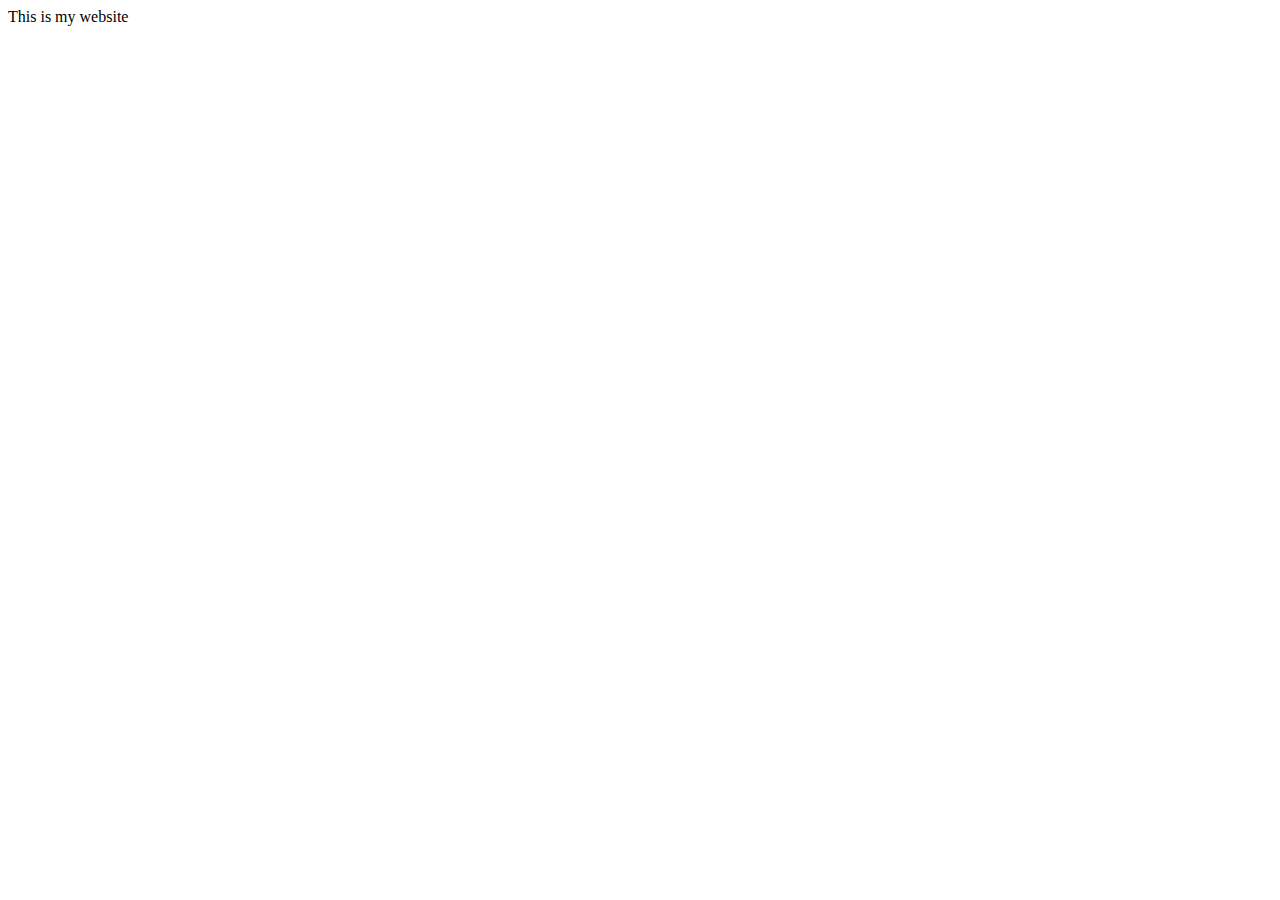
==== index.html @ 9ae807ce "-initial commit" ====
<html lang="en">
<head>
    <meta charset="UTF-8">
    <meta name="viewport" content="width=device-width, initial-scale=1.0">
    <title>Ayaan Gauhar</title>
</head>
<body>
    This is my website
</body>
</html>
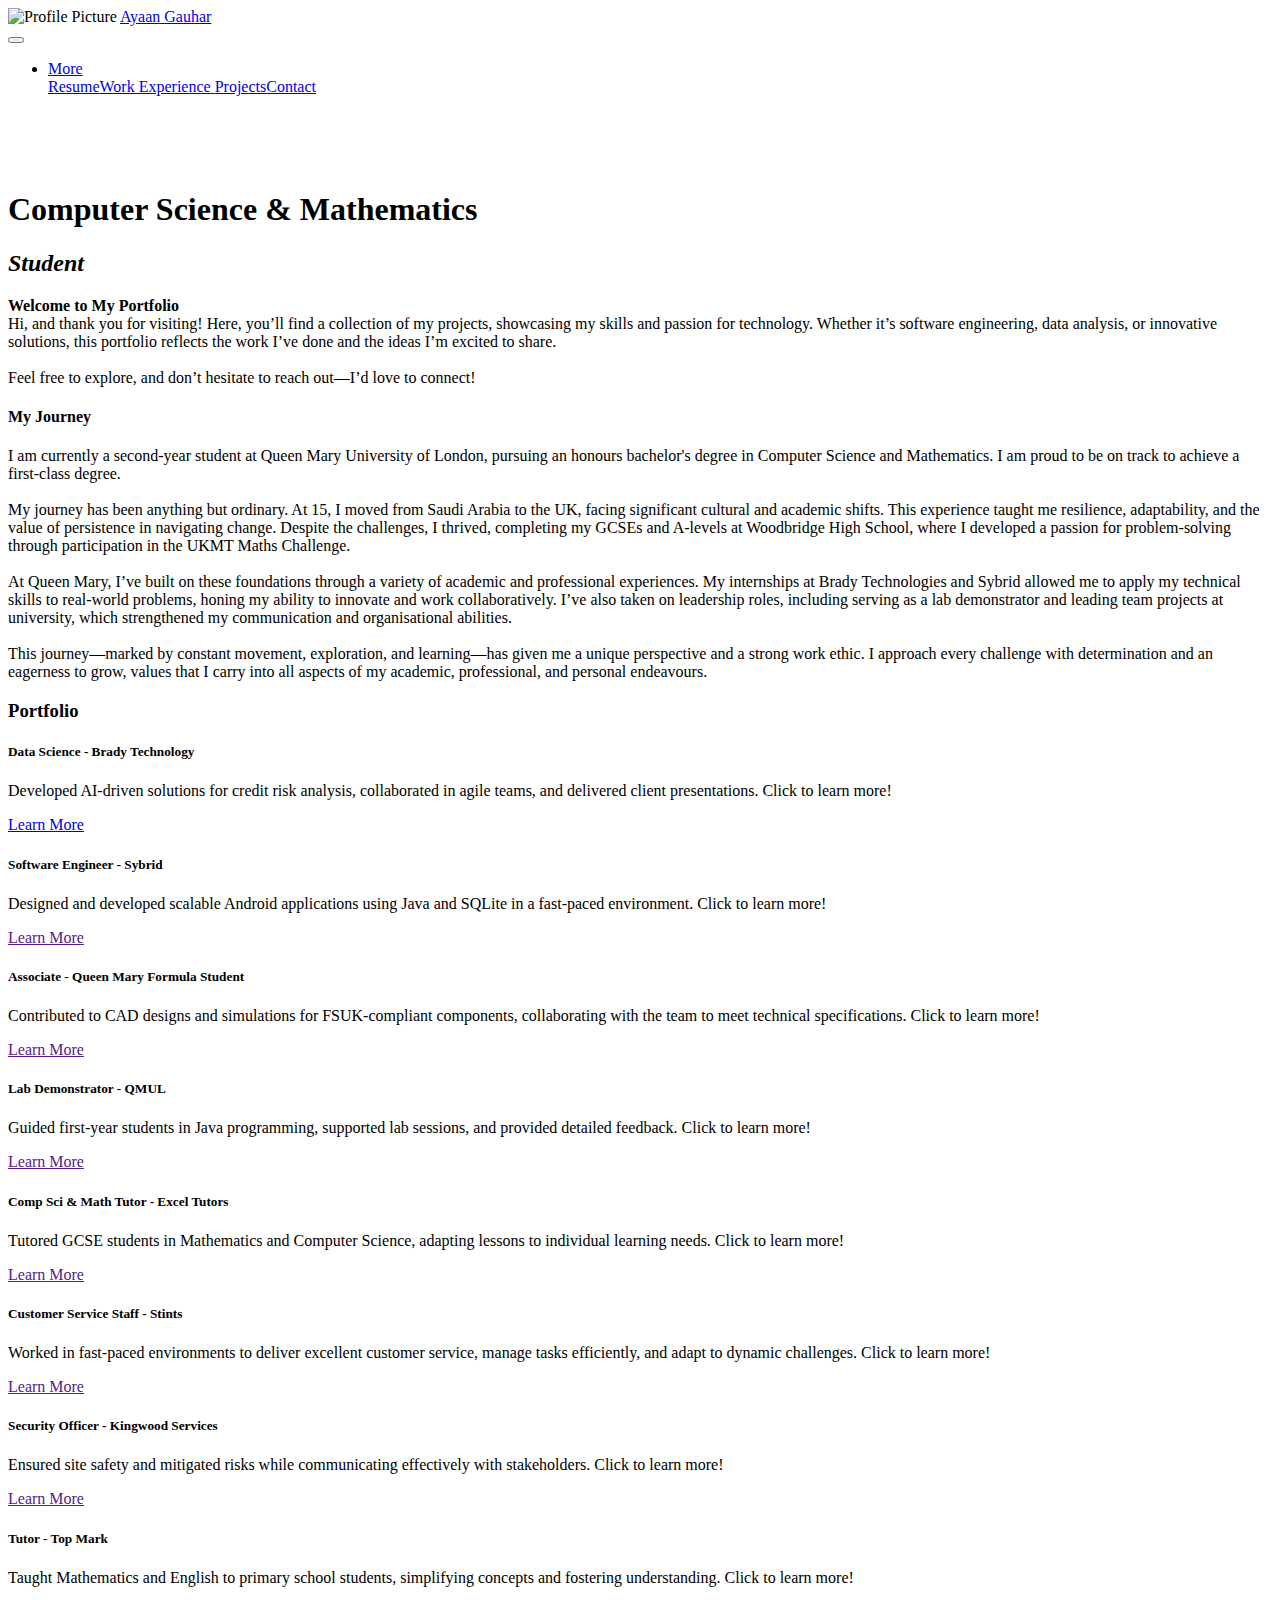
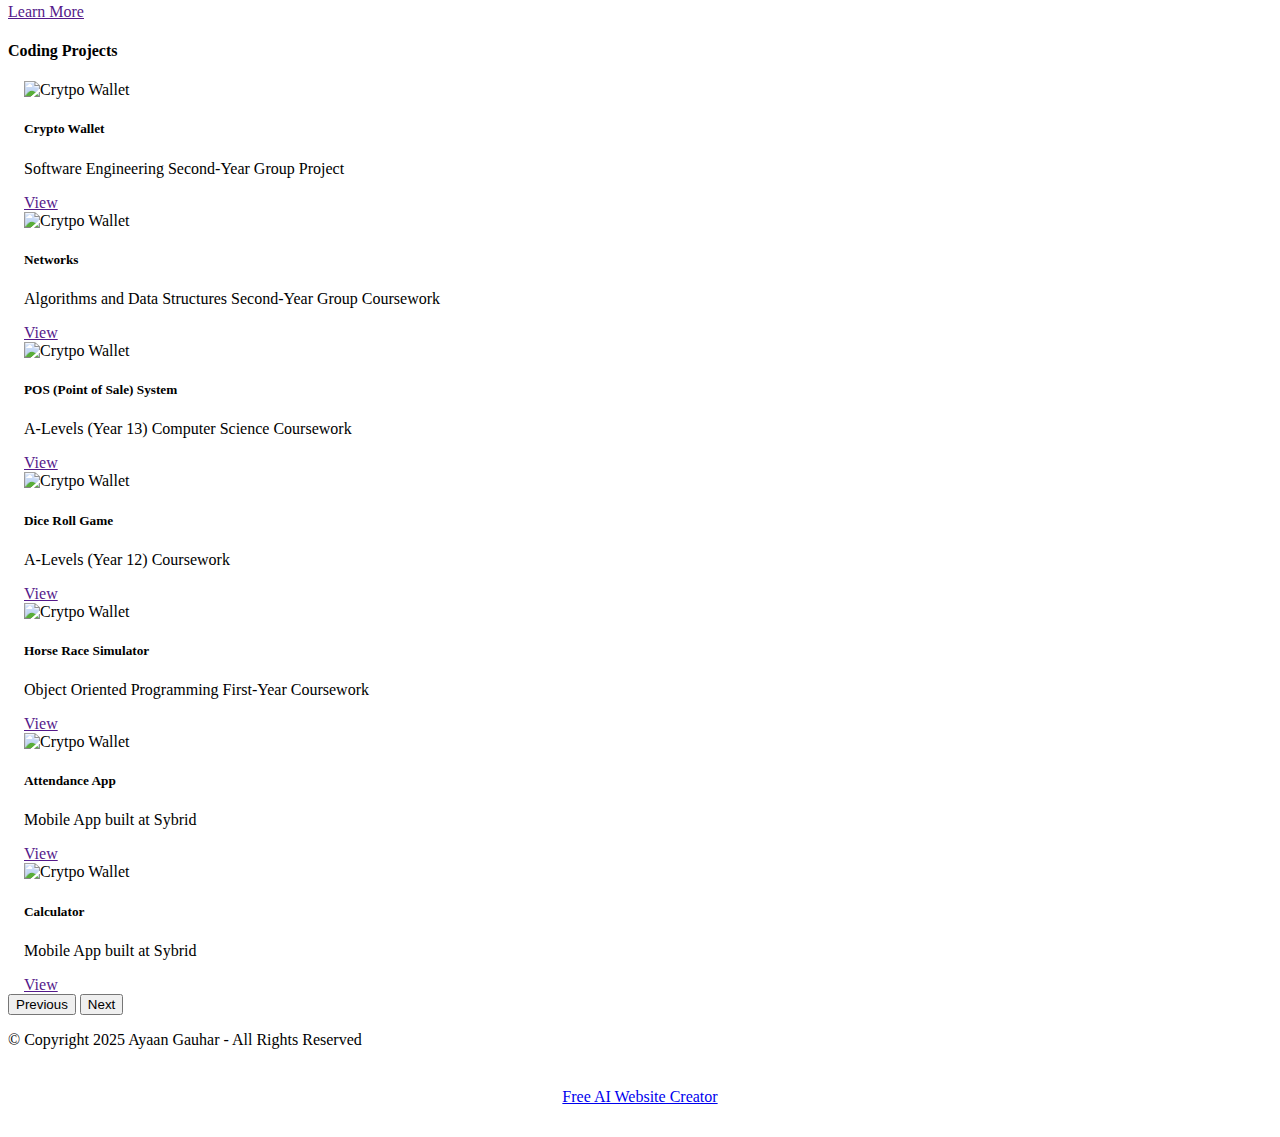
==== commit c8c3c320: "Add files via upload" ====
--- a/index.html
+++ b/index.html
@@ -1,10 +1,388 @@
-<html lang="en">
+<!DOCTYPE html>
+<html  >
 <head>
-    <meta charset="UTF-8">
-    <meta name="viewport" content="width=device-width, initial-scale=1.0">
-    <title>Ayaan Gauhar</title>
+  <!-- Site made with Mobirise Website Builder v5.9.25, https://mobirise.com -->
+  <meta charset="UTF-8">
+  <meta http-equiv="X-UA-Compatible" content="IE=edge">
+  <meta name="generator" content="Mobirise v5.9.25, mobirise.com">
+  <meta name="viewport" content="width=device-width, initial-scale=1, minimum-scale=1">
+  <link rel="shortcut icon" href="assets/images/profile-pic-2-139x94.jpeg" type="image/x-icon">
+  <meta name="description" content="">
+  
+  
+  <title>Home</title>
+  <link rel="stylesheet" href="assets/web/assets/mobirise-icons2/mobirise2.css">
+  <link rel="stylesheet" href="assets/bootstrap/css/bootstrap.min.css">
+  <link rel="stylesheet" href="assets/bootstrap/css/bootstrap-grid.min.css">
+  <link rel="stylesheet" href="assets/bootstrap/css/bootstrap-reboot.min.css">
+  <link rel="stylesheet" href="assets/animatecss/animate.css">
+  <link rel="stylesheet" href="assets/dropdown/css/style.css">
+  <link rel="stylesheet" href="assets/socicon/css/styles.css">
+  <link rel="stylesheet" href="assets/theme/css/style.css">
+  <link rel="preload" href="https://fonts.googleapis.com/css?family=Inter+Tight:100,200,300,400,500,600,700,800,900,100i,200i,300i,400i,500i,600i,700i,800i,900i&display=swap" as="style" onload="this.onload=null;this.rel='stylesheet'">
+  <noscript><link rel="stylesheet" href="https://fonts.googleapis.com/css?family=Inter+Tight:100,200,300,400,500,600,700,800,900,100i,200i,300i,400i,500i,600i,700i,800i,900i&display=swap"></noscript>
+  <link rel="preload" as="style" href="assets/mobirise/css/mbr-additional.css?v=018lyL"><link rel="stylesheet" href="assets/mobirise/css/mbr-additional.css?v=018lyL" type="text/css">
+
+  
+  
+  
 </head>
 <body>
-    This is my website
-</body>
+  
+  <section data-bs-version="5.1" class="menu menu5 cid-uAZulMUnfk" once="menu" id="menu05-1j">
+	
+
+	<nav class="navbar navbar-dropdown navbar-fixed-top navbar-expand-lg">
+		<div class="container">
+			<div class="navbar-brand">
+				<span class="navbar-logo">
+					
+						<img src="assets/images/profile-pic-2-139x94.jpeg" alt="Profile Picture" style="height: 4rem;">
+					
+				</span>
+				<span class="navbar-caption-wrap"><a class="navbar-caption text-black text-primary display-7" href="index.html">Ayaan Gauhar</a></span>
+			</div>
+			<button class="navbar-toggler" type="button" data-toggle="collapse" data-bs-toggle="collapse" data-target="#navbarSupportedContent" data-bs-target="#navbarSupportedContent" aria-controls="navbarNavAltMarkup" aria-expanded="false" aria-label="Toggle navigation">
+				<div class="hamburger">
+					<span></span>
+					<span></span>
+					<span></span>
+					<span></span>
+				</div>
+			</button>
+			<div class="collapse navbar-collapse" id="navbarSupportedContent">
+				<ul class="navbar-nav nav-dropdown nav-right" data-app-modern-menu="true"><li class="nav-item dropdown"><a class="nav-link link text-black dropdown-toggle show display-4" href="https://mobiri.se" data-toggle="dropdown-submenu" data-bs-toggle="dropdown" data-bs-auto-close="outside" aria-expanded="true">More</a><div class="dropdown-menu show" aria-labelledby="dropdown-572" data-bs-popper="none"><a class="text-black dropdown-item text-primary display-4" href="assets/files/CV.pdf" target="_blank">Resume</a><a class="text-black show dropdown-item text-primary display-4" href="index.html#features022-1p">Work Experience&nbsp;</a><a class="text-black show dropdown-item text-primary display-4" href="index.html#features017-1q">Projects</a><a class="text-black show dropdown-item text-primary display-4" href="index.html#footer03-1m">Contact</a></div></li></ul>
+				
+			</div>
+		</div>
+	</nav>
+</section>
+
+<section data-bs-version="5.1" class="header09 startm5 cid-uAZeXMY0G0 mbr-fullscreen" id="header09-1i">	
+    
+	
+	
+	<div class="container-fluid">
+		<div class="row">
+			<div class="content-wrap col-12 col-md-12">
+				<h1 class="mbr-section-title mbr-fonts-style mbr-white mb-4 display-2"><strong><br></strong><br><strong>Computer Science &amp; Mathematics</strong></h1>
+				<h2 class="mbr-section-title mbr-fonts-style mbr-white mb-4 display-2"><em>Student</em></h2>
+				<p class="mbr-fonts-style mbr-text mbr-white mb-4 display-7"><strong>Welcome to My Portfolio<br></strong>Hi, and thank you for visiting! Here, you’ll find a collection of my projects, showcasing my skills and passion for technology. Whether it’s software engineering, data analysis, or innovative solutions, this portfolio reflects the work I’ve done and the ideas I’m excited to share.<br><br>Feel free to explore, and don’t hesitate to reach out—I’d love to connect!</p>
+				
+			</div>
+		</div>
+	</div>
+</section>
+
+<section data-bs-version="5.1" class="start article6 cid-uAZRi08LKu" id="article06-1o">
+	
+
+	
+	
+	<div class="container">
+		<div class="row justify-content-center">
+			<div class="card col-md-12 col-lg-12">
+				<div class="card-wrapper">
+					<div class="card-box align-left">
+						<h4 class="card-title mbr-fonts-style display-2"><strong>My Journey</strong></h4>
+						<p class="mbr-text mbr-fonts-style mt-4 display-7">I am currently a second-year student at Queen Mary University of London, pursuing an honours bachelor's degree in Computer Science and Mathematics. I am proud to be on track to achieve a first-class degree.<br><br>My journey has been anything but ordinary. At 15, I moved from Saudi Arabia to the UK, facing significant cultural and academic shifts. This experience taught me resilience, adaptability, and the value of persistence in navigating change. Despite the challenges, I thrived, completing my GCSEs and A-levels at Woodbridge High School, where I developed a passion for problem-solving through participation in the UKMT Maths Challenge.<br><br>At Queen Mary, I’ve built on these foundations through a variety of academic and professional experiences. My internships at Brady Technologies and Sybrid allowed me to apply my technical skills to real-world problems, honing my ability to innovate and work collaboratively. I’ve also taken on leadership roles, including serving as a lab demonstrator and leading team projects at university, which strengthened my communication and organisational abilities.<br><br>This journey—marked by constant movement, exploration, and learning—has given me a unique perspective and a strong work ethic. I approach every challenge with determination and an eagerness to grow, values that I carry into all aspects of my academic, professional, and personal endeavours.</p>
+						
+					</div>
+				</div>
+			</div>
+		</div>
+	</div>
+</section>
+
+<section data-bs-version="5.1" class="features22 cid-uAZS7uYpTA" id="features022-1p">
+  
+
+  
+  
+  <div class="container">
+    <div class="row mb-5 justify-content-center">
+      <div class="col-12 content-head">
+        <h3 class="mbr-section-title mbr-fonts-style align-center mb-0 display-2"><strong>Portfolio</strong></h3>
+        
+      </div>
+    </div>
+    <div class="row mbr-masonry" data-masonry="{&quot;percentPosition&quot;: true }">
+      <div class="item features-without-image col-12 col-md-6 col-lg-4 item-mb active">
+        <div class="item-wrapper">
+          <div class="card-box align-left">
+            
+            <h5 class="card-title mbr-fonts-style display-5"><strong>Data Science - Brady Technology</strong></h5>
+            <p class="card-text mbr-fonts-style display-7">Developed AI-driven solutions for credit risk analysis, collaborated in agile teams, and delivered client presentations. Click to learn more!</p>
+
+            <div class="mbr-section-btn item-footer"><a href="page1.html" class="btn item-btn btn-black-outline display-7">Learn More</a></div>
+          </div>
+        </div>
+      </div>
+      <div class="item features-without-image col-12 col-md-6 col-lg-4 item-mb">
+        <div class="item-wrapper">
+          <div class="card-box align-left">
+            
+            <h5 class="card-title mbr-fonts-style display-5"><strong>Software Engineer - Sybrid</strong></h5>
+            <p class="card-text mbr-fonts-style display-7">Designed and developed scalable Android applications using Java and SQLite in a fast-paced environment. Click to learn more!</p>
+
+            <div class="mbr-section-btn item-footer"><a href="" class="btn item-btn btn-black-outline display-7">Learn More</a></div>
+          </div>
+        </div>
+      </div><div class="item features-without-image col-12 col-md-6 col-lg-4 item-mb">
+        <div class="item-wrapper">
+          <div class="card-box align-left">
+            
+            <h5 class="card-title mbr-fonts-style display-5"><strong>Associate - Queen Mary Formula Student</strong></h5>
+            <p class="card-text mbr-fonts-style display-7">Contributed to CAD designs and simulations for FSUK-compliant components, collaborating with the team to meet technical specifications. Click to learn more!</p>
+
+            <div class="mbr-section-btn item-footer"><a href="" class="btn item-btn btn-black-outline display-7">Learn More</a></div>
+          </div>
+        </div>
+      </div><div class="item features-without-image col-12 col-md-6 col-lg-4 item-mb">
+        <div class="item-wrapper">
+          <div class="card-box align-left">
+            
+            <h5 class="card-title mbr-fonts-style display-5">
+              <strong>Lab Demonstrator - QMUL</strong></h5>
+            <p class="card-text mbr-fonts-style display-7">Guided first-year students in Java programming, supported lab sessions, and provided detailed feedback. Click to learn more!</p>
+
+            <div class="mbr-section-btn item-footer"><a href="" class="btn item-btn btn-black-outline display-7">Learn More</a></div>
+          </div>
+        </div>
+      </div><div class="item features-without-image col-12 col-md-6 col-lg-4 item-mb">
+        <div class="item-wrapper">
+          <div class="card-box align-left">
+            
+            <h5 class="card-title mbr-fonts-style display-5"><strong>Comp Sci &amp; Math Tutor - Excel Tutors</strong></h5>
+            <p class="card-text mbr-fonts-style display-7">Tutored GCSE students in Mathematics and Computer Science, adapting lessons to individual learning needs. Click to learn more!</p>
+
+            <div class="mbr-section-btn item-footer"><a href="" class="btn item-btn btn-black-outline display-7">Learn More</a></div>
+          </div>
+        </div>
+      </div><div class="item features-without-image col-12 col-md-6 col-lg-4 item-mb">
+        <div class="item-wrapper">
+          <div class="card-box align-left">
+            
+            <h5 class="card-title mbr-fonts-style display-5">
+              <strong>Customer Service Staff - Stints</strong></h5>
+            <p class="card-text mbr-fonts-style display-7">Worked in fast-paced environments to deliver excellent customer service, manage tasks efficiently, and adapt to dynamic challenges. Click to learn more!</p>
+
+            <div class="mbr-section-btn item-footer"><a href="" class="btn item-btn btn-black-outline display-7">Learn More</a></div>
+          </div>
+        </div>
+      </div><div class="item features-without-image col-12 col-md-6 col-lg-4 item-mb">
+        <div class="item-wrapper">
+          <div class="card-box align-left">
+            
+            <h5 class="card-title mbr-fonts-style display-5"><strong>Security Officer - Kingwood Services</strong></h5>
+            <p class="card-text mbr-fonts-style display-7">Ensured site safety and mitigated risks while communicating effectively with stakeholders. Click to learn more!</p>
+
+            <div class="mbr-section-btn item-footer"><a href="" class="btn item-btn btn-black-outline display-7">Learn More</a></div>
+          </div>
+        </div>
+      </div><div class="item features-without-image col-12 col-md-6 col-lg-4 item-mb">
+        <div class="item-wrapper">
+          <div class="card-box align-left">
+            
+            <h5 class="card-title mbr-fonts-style display-5"><strong>Tutor - Top Mark</strong></h5>
+            <p class="card-text mbr-fonts-style display-7">Taught Mathematics and English to primary school students, simplifying concepts and fostering understanding. Click to learn more!</p>
+
+            <div class="mbr-section-btn item-footer"><a href="" class="btn item-btn btn-black-outline display-7">Learn More</a></div>
+          </div>
+        </div>
+      </div>
+      
+      
+      
+      
+    </div>
+  </div>
+</section>
+
+<section data-bs-version="5.1" class="features017 mbr-embla cid-uAZU6IP0qd" id="features017-1q">
+	
+	
+	<div class="position-relative">
+		<div class="container-fluid">
+			<div class="row justify-content-center">
+				<div class="col-12 content-head">
+					<div class="mbr-section-head mb-5">
+						<h4 class="mbr-section-title mbr-fonts-style align-center mb-0 display-2">
+							<strong>Coding Projects</strong></h4>
+						
+					</div>
+				</div>
+			</div>
+		</div>
+
+		<div class="embla" data-skip-snaps="true" data-align="center" data-contain-scroll="trimSnaps" data-loop="true" data-auto-play="true" data-auto-play-interval="6" data-draggable="true">
+			<div class="embla__viewport container-fluid">
+				<div class="embla__container">
+					
+					
+					
+					
+					
+					
+					
+					<div class="embla__slide slider-image item active" style="margin-left: 1rem; margin-right: 1rem;">
+					<div class="slide-content">
+						<div class="item-img">
+							<div class="item-wrapper">
+								<img src="assets/images/cryptowallet-600x600.jpg" alt="Crytpo Wallet" title="" data-slide-to="0" data-bs-slide-to="0">
+							</div>
+						</div>
+						<div class="item-content">
+							<h5 class="item-title mbr-fonts-style display-5">
+								<strong>Crypto Wallet</strong></h5>
+							
+							<p class="mbr-text mbr-fonts-style mt-3 display-7">Software Engineering Second-Year Group Project</p>
+						</div>
+						<div class="mbr-section-btn item-footer mt-2"><a href="" class="btn item-btn btn-black-outline display-7" target="_blank">View</a></div>
+					</div>
+					</div><div class="embla__slide slider-image item active" style="margin-left: 1rem; margin-right: 1rem;">
+					<div class="slide-content">
+						<div class="item-img">
+							<div class="item-wrapper">
+								<img src="assets/images/network-600x597.jpg" alt="Crytpo Wallet" title="" data-slide-to="1" data-bs-slide-to="1">
+							</div>
+						</div>
+						<div class="item-content">
+							<h5 class="item-title mbr-fonts-style display-5">
+								<strong>Networks</strong></h5>
+							
+							<p class="mbr-text mbr-fonts-style mt-3 display-7">Algorithms and Data Structures Second-Year Group Coursework</p>
+						</div>
+						<div class="mbr-section-btn item-footer mt-2"><a href="" class="btn item-btn btn-black-outline display-7" target="_blank">View</a></div>
+					</div>
+					</div><div class="embla__slide slider-image item active" style="margin-left: 1rem; margin-right: 1rem;">
+					<div class="slide-content">
+						<div class="item-img">
+							<div class="item-wrapper">
+								<img src="assets/images/tillsystem-600x600.jpg" alt="Crytpo Wallet" title="" data-slide-to="2" data-bs-slide-to="2">
+							</div>
+						</div>
+						<div class="item-content">
+							<h5 class="item-title mbr-fonts-style display-5">
+								<strong>POS (Point of Sale) System</strong></h5>
+							
+							<p class="mbr-text mbr-fonts-style mt-3 display-7">A-Levels (Year 13) Computer Science Coursework</p>
+						</div>
+						<div class="mbr-section-btn item-footer mt-2"><a href="" class="btn item-btn btn-black-outline display-7" target="_blank">View</a></div>
+					</div>
+					</div><div class="embla__slide slider-image item active" style="margin-left: 1rem; margin-right: 1rem;">
+					<div class="slide-content">
+						<div class="item-img">
+							<div class="item-wrapper">
+								<img src="assets/images/dice-600x900.jpg" alt="Crytpo Wallet" title="" data-slide-to="3" data-bs-slide-to="3">
+							</div>
+						</div>
+						<div class="item-content">
+							<h5 class="item-title mbr-fonts-style display-5">
+								<strong>Dice Roll Game</strong></h5>
+							
+							<p class="mbr-text mbr-fonts-style mt-3 display-7">A-Levels (Year 12) Coursework</p>
+						</div>
+						<div class="mbr-section-btn item-footer mt-2"><a href="" class="btn item-btn btn-black-outline display-7" target="_blank">View</a></div>
+					</div>
+					</div><div class="embla__slide slider-image item active" style="margin-left: 1rem; margin-right: 1rem;">
+					<div class="slide-content">
+						<div class="item-img">
+							<div class="item-wrapper">
+								<img src="assets/images/horserace-600x400.jpg" alt="Crytpo Wallet" title="" data-slide-to="4" data-bs-slide-to="4">
+							</div>
+						</div>
+						<div class="item-content">
+							<h5 class="item-title mbr-fonts-style display-5"><strong>Horse Race Simulator</strong></h5>
+							
+							<p class="mbr-text mbr-fonts-style mt-3 display-7">Object Oriented Programming First-Year Coursework</p>
+						</div>
+						<div class="mbr-section-btn item-footer mt-2"><a href="" class="btn item-btn btn-black-outline display-7" target="_blank">View</a></div>
+					</div>
+					</div><div class="embla__slide slider-image item active" style="margin-left: 1rem; margin-right: 1rem;">
+					<div class="slide-content">
+						<div class="item-img">
+							<div class="item-wrapper">
+								<img src="assets/images/attendance-600x600.jpg" alt="Crytpo Wallet" title="" data-slide-to="5" data-bs-slide-to="5">
+							</div>
+						</div>
+						<div class="item-content">
+							<h5 class="item-title mbr-fonts-style display-5"><strong>Attendance App</strong></h5>
+							
+							<p class="mbr-text mbr-fonts-style mt-3 display-7">Mobile App built at Sybrid</p>
+						</div>
+						<div class="mbr-section-btn item-footer mt-2"><a href="" class="btn item-btn btn-black-outline display-7" target="_blank">View</a></div>
+					</div>
+					</div><div class="embla__slide slider-image item active" style="margin-left: 1rem; margin-right: 1rem;">
+					<div class="slide-content">
+						<div class="item-img">
+							<div class="item-wrapper">
+								<img src="assets/images/calculator-600x600.png" alt="Crytpo Wallet" title="" data-slide-to="6" data-bs-slide-to="6">
+							</div>
+						</div>
+						<div class="item-content">
+							<h5 class="item-title mbr-fonts-style display-5"><strong>Calculator</strong></h5>
+							
+							<p class="mbr-text mbr-fonts-style mt-3 display-7">Mobile App built at Sybrid</p>
+						</div>
+						<div class="mbr-section-btn item-footer mt-2"><a href="" class="btn item-btn btn-black-outline display-7" target="_blank">View</a></div>
+					</div>
+					</div>
+				</div>
+			</div>
+			<button class="embla__button embla__button--prev">
+				<span class="mobi-mbri mobi-mbri-arrow-prev mbr-iconfont" aria-hidden="true"></span>
+				<span class="sr-only visually-hidden visually-hidden visually-hidden">Previous</span>
+			</button>
+			<button class="embla__button embla__button--next">
+				<span class="mobi-mbri mobi-mbri-arrow-next mbr-iconfont" aria-hidden="true"></span>
+				<span class="sr-only visually-hidden visually-hidden visually-hidden">Next</span>
+			</button>
+		</div>
+	</div>
+</section>
+
+<section data-bs-version="5.1" class="footer3 cid-uAZIxb2rKe" once="footers" id="footer03-1m">
+
+        
+
+    
+
+    <div class="container">
+        <div class="row">
+            
+
+            <div class="col-12 mt-4">
+                <div class="social-row">
+                    <div class="soc-item">
+                        <a href="https://github.com/AGM2004" target="_blank">
+                            <span class="mbr-iconfont display-7 socicon-github socicon"></span>
+                        </a>
+                    </div>
+                    <div class="soc-item">
+                        <a href="https://www.linkedin.com/in/ayaan-gauhar/" target="_blank">
+                            <span class="mbr-iconfont socicon-linkedin socicon"></span>
+                        </a>
+                    </div>
+                    <div class="soc-item">
+                        <a href="mailto:ayaangauhar1@gmail.com">
+                            <span class="mbr-iconfont socicon-mail socicon"></span>
+                        </a>
+                    </div>
+                    
+                    
+                </div>
+            </div>
+            <div class="col-12 mt-5">
+                <p class="mbr-fonts-style copyright display-7">
+                    © Copyright 2025 Ayaan Gauhar - All Rights Reserved
+                </p>
+            </div>
+        </div>
+    </div>
+</section><section class="display-7" style="padding: 0;align-items: center;justify-content: center;flex-wrap: wrap;    align-content: center;display: flex;position: relative;height: 4rem;"><a href="https://mobiri.se/3736246" style="flex: 1 1;height: 4rem;position: absolute;width: 100%;z-index: 1;"><img alt="" style="height: 4rem;" src="[data-uri]"></a><p style="margin: 0;text-align: center;" class="display-7">&#8204;</p><a style="z-index:1" href="https://mobirise.com/builder/ai-website-creator.html">Free AI Website Creator</a></section><script src="assets/bootstrap/js/bootstrap.bundle.min.js"></script>  <script src="assets/smoothscroll/smooth-scroll.js"></script>  <script src="assets/ytplayer/index.js"></script>  <script src="assets/dropdown/js/navbar-dropdown.js"></script>  <script src="assets/masonry/masonry.pkgd.min.js"></script>  <script src="assets/imagesloaded/imagesloaded.pkgd.min.js"></script>  <script src="assets/embla/embla.min.js"></script>  <script src="assets/embla/script.js"></script>  <script src="assets/theme/js/script.js"></script>  
+  
+  
+  <input name="animation" type="hidden">
+  </body>
 </html>